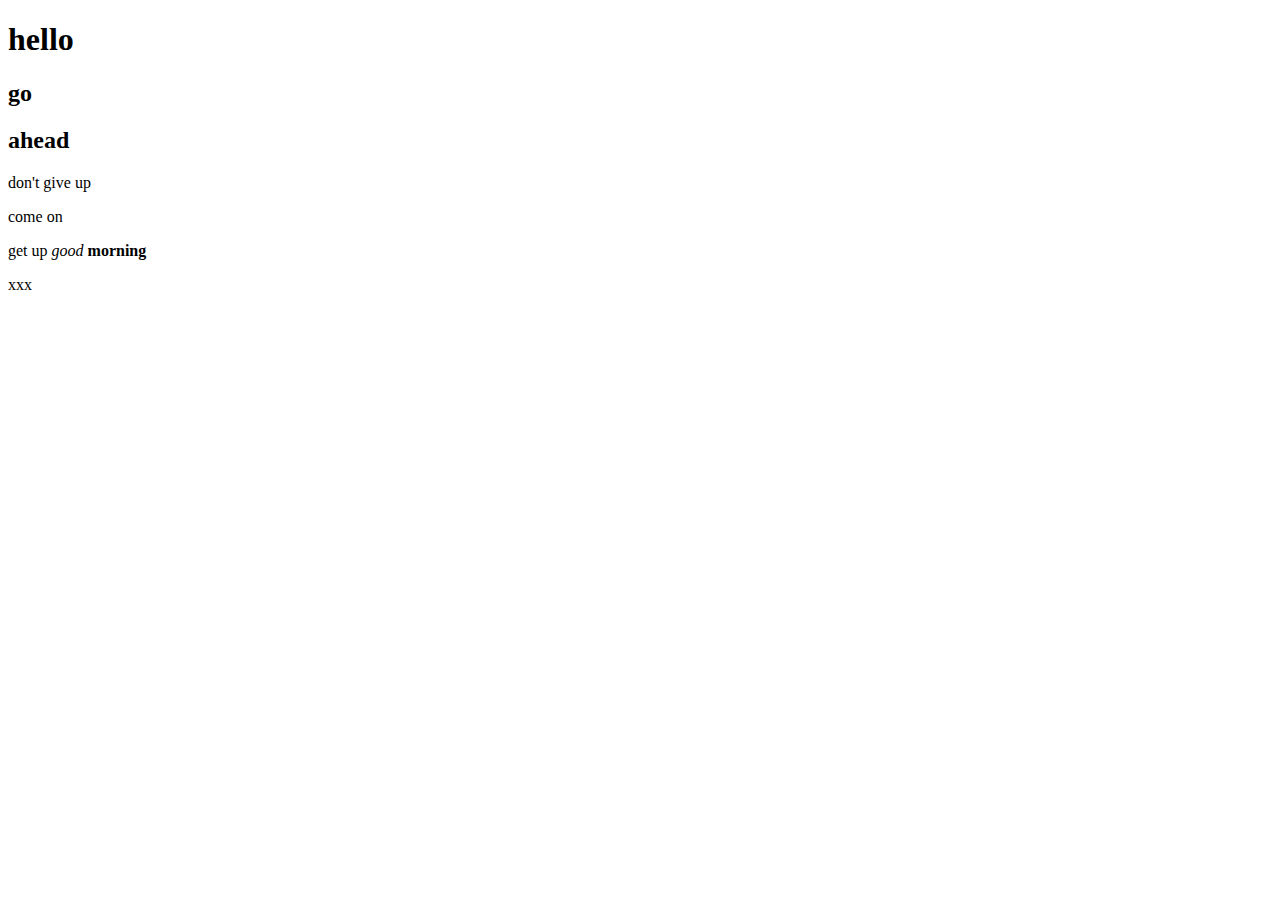
==== index.html @ 307c0067 "what a mass" ====
<!DOCTYPE html>
<html lang="en">
<head>
  <meta charset="UTF-8">
  <title></title>
   <link href='main.css' rel='stylesheet' type='text/css'>
</head>
<body>
  <h1>hello</h1>
  <h2>go</h2>
  <h2>ahead</h2>
  <p>don't give up</p>
  <p>come on</p>
  get up
  <i>good</i>
  <b>morning</b>
  <p>xxx</p>
</body>
</html>
---- main.css ----
.first {
  color: blue;
}

.second {
  color: red;
}
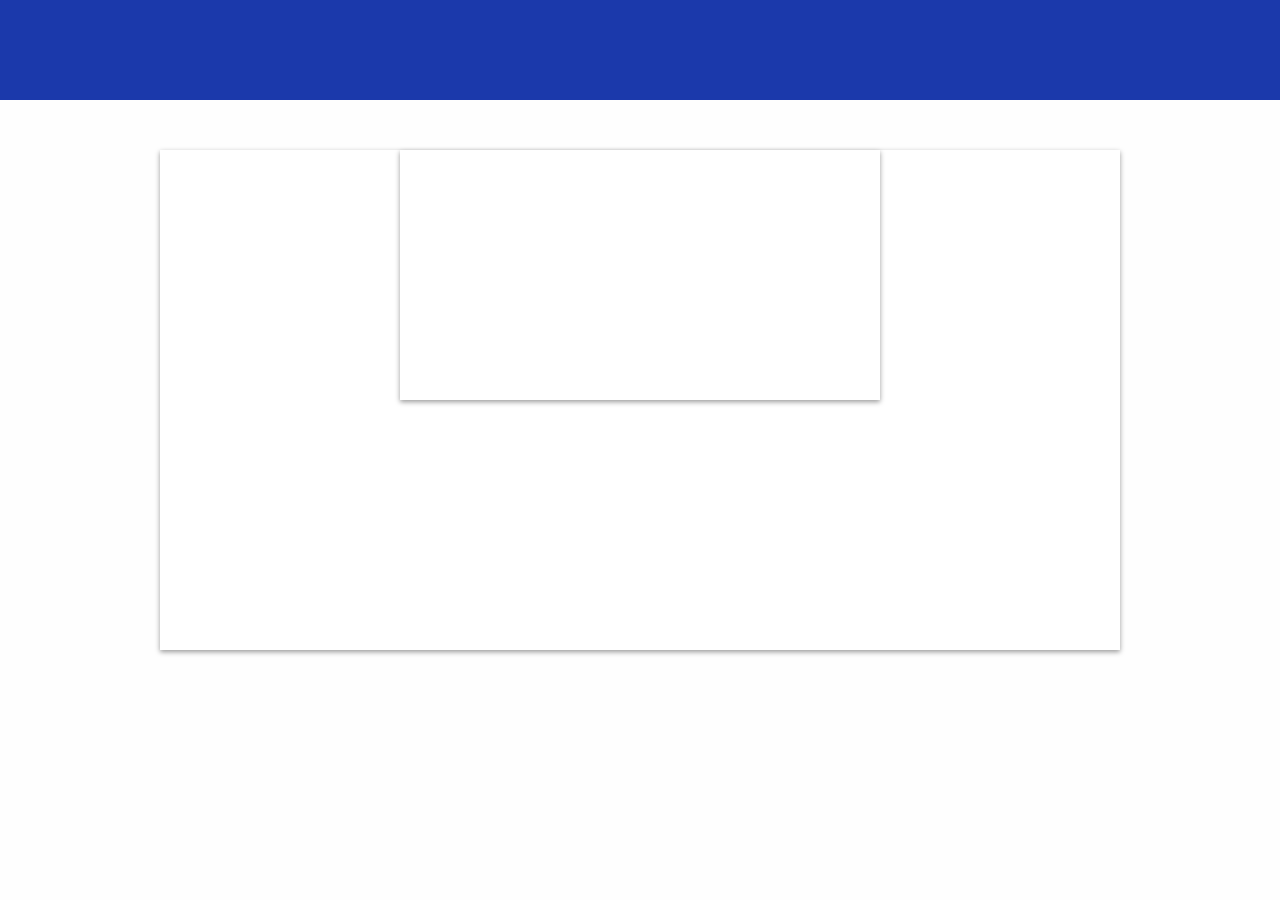
==== commit d20c7c33: "fe" ====
--- a/index.html
+++ b/index.html
@@ -2,18 +2,13 @@
 <html lang="en">
 <head>
   <meta charset="UTF-8">
-  <title></title>
-   <link href='main.css' rel='stylesheet' type='text/css'>
+  <title>Learn Fe</title>
+  <link rel="stylesheet" href="main.css" type="text/css">
 </head>
 <body>
-  <h1>hello</h1>
-  <h2>go</h2>
-  <h2>ahead</h2>
-  <p>don't give up</p>
-  <p>come on</p>
-  get up
-  <i>good</i>
-  <b>morning</b>
-  <p>xxx</p>
+  <div class="header"></div>
+  <div class="wrapper">
+    <div class="inwrapper"></div>
+  </div>
 </body>
 </html>
--- a/main.css
+++ b/main.css
@@ -1,8 +1,25 @@
-
-.first {
-  color: blue;
+body {
+  background: #fefefe;
+  margin: 0;
 }
 
-.second {
-  color: red;
+.header {
+  background: #1b39ab;
+  height: 100px
 }
+
+.wrapper {
+  width: 960px;
+  height: 500px;
+  box-shadow: 0 2px 5px rgba(0, 0, 0, 0.4);
+  background: #fff;
+  margin: 10px auto;
+}
+
+.inwrapper {
+  width: 480px;
+  height: 250px;
+  box-shadow: 0 2px 5px rgba(0, 0, 0, 0.4);
+  background: #fff;
+  margin: 50px auto;
+}
